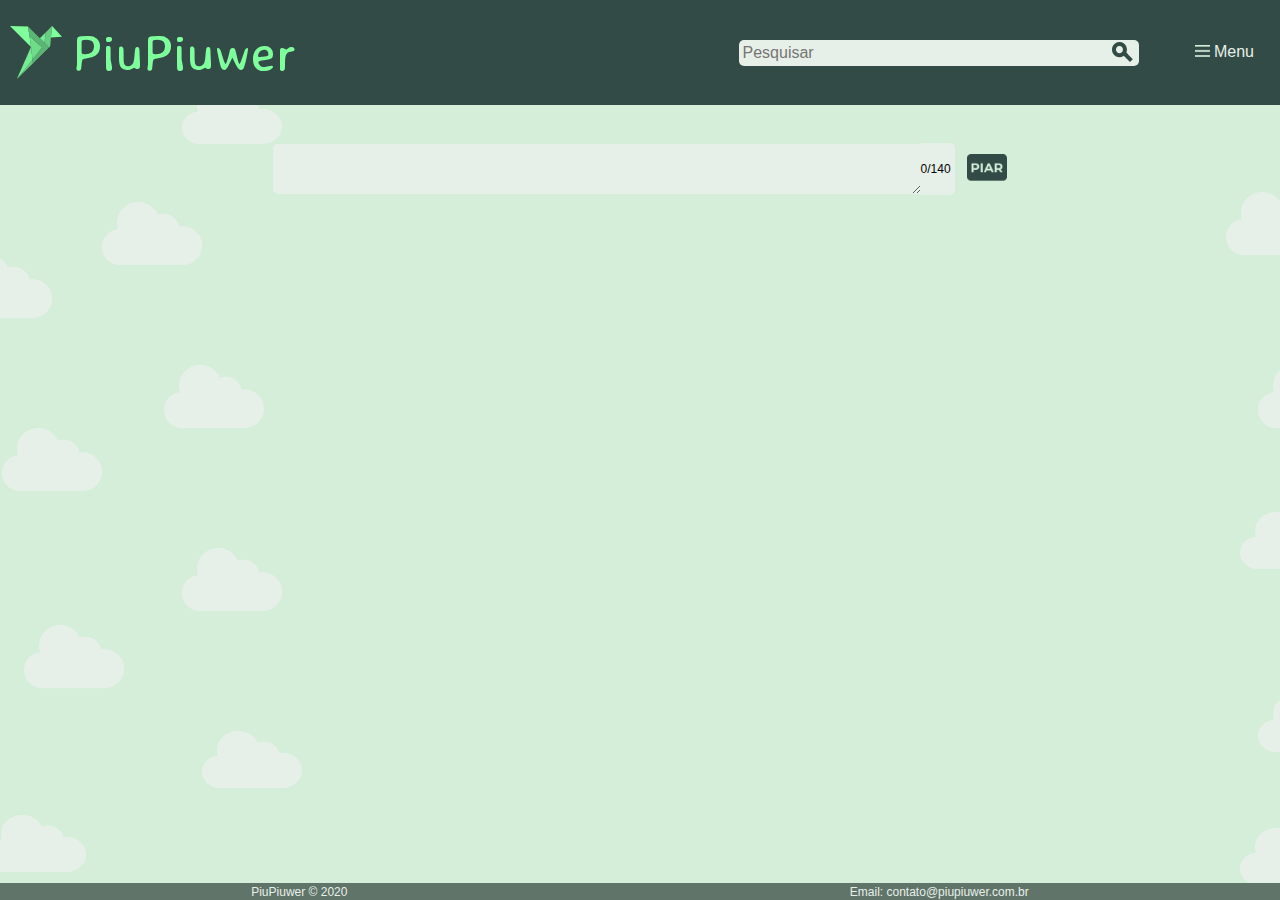
==== index-feed.html @ 3635691a "code feed page" ====
<!DOCTYPE html>
<html>

	<head>

		<meta http-equiv="Content-Type" content="text/html; charset=utf-8" />
		<title>PiuPiuwer</title>
		<link rel="icon" href="img/logo.svg">
		<link rel="stylesheet" type="text/css" href="reset.css"/>
		<link rel="stylesheet" type="text/css" href="style-feed.css"/>	
		<link href="https://fonts.googleapis.com/css2?family=Averia+Sans+Libre&display=swap" rel="stylesheet">
		<meta name="viewport" content="width=device-width, initial-scale=1.0">
	</head>

	<body>
		<header>
			<div id="titulo">
				<img id="logo" src="img/logo.svg">
				<h1 id="piupiuwer" >PiuPiuwer</h1>
			</div>
			<nav id="navheader">
				<div id=divpesquisa>
					<form id="formpesquisa">
						<input id=pesquisar name="pesquisar" placeholder="Pesquisar" type="text">
						<button id="botaopesquisa"><img src='img/pesquisa.png'></button>
					</form>
					<p class="erro" id="erropesq"></p>
				</div>
				<button id="botaomenu"><img width="15px" id="iconemenu" src="img/menu.png"> Menu</button>	
			</nav>
		</header>
		<main>
			<form id="publicar">
				<textarea id="novopiu" rows="2" onkeyup="caracteres('novopiu','contagem');" onkeydown="caracteres('novopiu','contagem');" onmouseout="caracteres('novopiu','contagem');"></textarea><br>
				<span class="contador" id="contagem">0</span><span class="contador" id="maximo">/140</span>
				<button id="botaopiar"><img id="piar" width="40px" src="img/piar.png"></button>
            </form>
			<p class="erro" id="erropubli"></p>
			<nav id="feed">
            </nav>
		</main>
		<footer>
			<p>PiuPiuwer &#169; 2020</p>
			<p>Email: contato@piupiuwer.com.br</p>

		</footer>
	</body>

	<script src="js/feed.js"></script>	

</html>
---- style-feed.css ----
body{
    background-color: #D4EED9;
    font-family: 'Montserrat', sans-serif;
    background-image: url("img/bgfeed.png");
}
header{
    background:#334B46;
    display: flex;
    justify-content: space-between;
}
#titulo{
    display:flex;
    align-items: center;
    align-self: center;
}
#logo{
    width: 52px;
    margin: 26px 10px;
}
#piupiuwer{
    font-size: 50px;
    font-family: 'Averia Sans Libre', cursive;
    color: #7EFF9B;
}
#navheader{
    display: flex;
}
#divpesquisa{
    display: flex;
    flex-direction: column;
    width:400px;
}
#formpesquisa{
    display: flex;
    align-self: center;
    justify-content: center; 
    width:100%;
    margin-top: 10%;
}
#pesquisar{
    width: 30%;
    border: none;
    border-radius: 5px 0px 0px 5px;
    padding: 1%;
    font-size: 16px;
    background: #E7F0E8;
    width:100%;
}
#pesquisar:focus{
    outline: none;
}
#botaopesquisa{
    border-radius: 0px 5px 5px 0px;
    border: none;
    background: #E7F0E8;
}
#botaopesquisa:focus{
    outline: none;
}
#botaopesquisa:hover{
    cursor: pointer;
}
#erropesq{
    margin: 10px auto;
}
#botaomenu{
    font-size: 16px;
    background: #334B46;
    color: #E7F0E8;
    border: none;
    margin-right: 20px;
    margin-left: 50px;
    align-self: center;
}
#botaomenu:focus{
    outline: none;
}
main{
    text-align: center;
}
#publicar{
    display: flex;
    justify-content: center;
    align-items: center;
    margin-top: 3%;
}
#novopiu{
    background: #E7F0E8;
    border: none;
    border-radius: 5px 0 0 5px;
    font-size: 18px;
    padding: 4px;
    width: 50%;
}
#novopiu:focus{
    outline: none;
}
.contador{
    background-color: #E7F0E8;
    font-size: 12px;
    padding-top: 20px;
    padding-bottom: 20px;
}
#maximo{
    border-radius: 0 5px 5px 0;
    padding-right: 4px;
}
#botaopiar{
    background: #D4EED9;
    border: none;
    border-radius: 0 5px 0 5px;
    padding: 0;
    margin-left: 1%;
}
#botaopiar:focus{
    outline: none;
}
.erro{
    color: red;
    font-size: 14px;
}
#erropubli{
    margin-top: 10px;
}
.divfeed{
    background-color: #E7F0E8;
    width: 54%;
    padding: 15px;
    border-radius: 15px;
    margin: 20px auto;
}
.divusuario{
    display: flex;
    align-items: center;
    margin-bottom: 25px;
}
.imagem{
    height: 35px;
    width: 35px;
    margin-right: 10px;
    border-radius: 5px;
    background-image: url('img/usuario.png');
    background-size: cover;
}
.nome{
    font-weight: 600;
    color: #334B46;
}
.piu{
    margin: auto;
    font-size: 18px;
    text-align: justify;
}
.interacao{
    display: flex;
    justify-content: flex-start;
    align-items: baseline;
    margin-top: 20px;

}
.curtidas{
    color:#334B46;
    font-weight: 600;
    font-size: 14px;
}
.curtir{
    border: none;
    background: #E7F0E8;
    color: #334B46;
    margin-right: 3px;
    font-weight: 600;
}
.curtir:focus{
    outline: none;
}
.curtir:hover{
    text-decoration: underline;
    cursor: pointer;
}
.del{
    border: none;
    background: #E7F0E8;
    color: #334B46;
    margin-left: 3px;
    font-weight: 600;
}
.del:focus{
    outline: none;
}
.del:hover{
    text-decoration: underline;
    cursor: pointer;
}
footer{
    display: flex;
    justify-content: space-around;
    background-color: #60746A;
    color: #E7F0E8;
    padding: 0.2em 0;
    font-size: 12px;
    width: 100%;
    position: fixed;
    bottom: 0;
}


@media only screen and (max-width: 850px) {
    body{
        background-image: none;
    }
    header{
        display: flex;
        flex-direction: column;
        text-align: center;
    }
    #titulo{
        justify-content: center;
    }
    #logo{
        width: 12%;
        margin: 3% 1%;
    }  
    #piupiuwer{
        font-size: 40px;
    }
    #navheader{
        justify-content: center;
    }
    #formpesquisa{
        margin-top: 4%;
        margin-left: 2%;
    }
    #botaomenu{
        display: flex;
        align-items: center;
        margin-left: 5%;
        margin-right: 0;
    }
    #iconemenu{
        margin-right: 5%;
    }
}

@media only screen and (max-height: 600px) and (orientation: landscape){
    body{
        background-image: none;
    }
    header{
        display: flex;
        flex-direction: column;
        text-align: center;
    }
    #titulo{
        justify-content: center;
    }
    #logo{
        width: 12%;
        margin: 3% 1%;
    }  
    #piupiuwer{
        font-size: 40px;
    }
    #navheader{
        justify-content: center;
    }
    #formpesquisa{
        margin-top: 4%;
        margin-left: 2%;
    }
    #botaomenu{
        display: flex;
        align-items: center;
        margin-left: 5%;
        margin-right: 0;
    }
    #iconemenu{
        margin-right: 5%;
    }
}
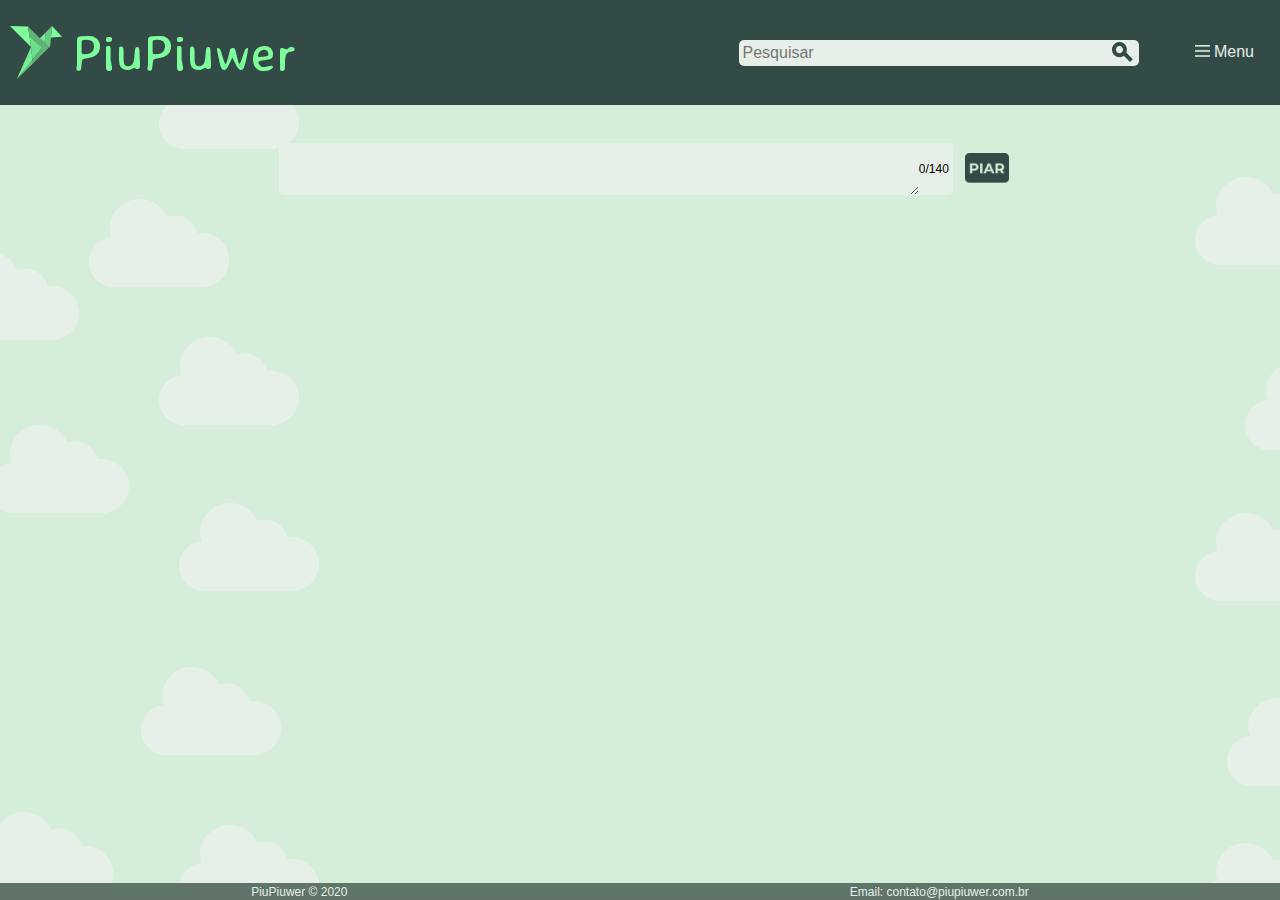
==== commit 12ad3b36: "finish feed page" ====
--- a/index-feed.html
+++ b/index-feed.html
@@ -31,9 +31,11 @@
 		</header>
 		<main>
 			<form id="publicar">
-				<textarea id="novopiu" rows="2" onkeyup="caracteres('novopiu','contagem');" onkeydown="caracteres('novopiu','contagem');" onmouseout="caracteres('novopiu','contagem');"></textarea><br>
-				<span class="contador" id="contagem">0</span><span class="contador" id="maximo">/140</span>
-				<button id="botaopiar"><img id="piar" width="40px" src="img/piar.png"></button>
+				<div id='barrapiu'>
+					<textarea id="novopiu" rows="2" onkeyup="caracteres('novopiu','contagem');" onkeydown="caracteres('novopiu','contagem');" onmouseout="caracteres('novopiu','contagem');"></textarea><br>
+					<span class="contador" id="contagem">0</span><span class="contador" id="maximo">/140</span>
+				</div>
+				<button id="botaopiar"><img id="piar" width="44px" src="img/piar.png"></button>
             </form>
 			<p class="erro" id="erropubli"></p>
 			<nav id="feed">
--- a/style-feed.css
+++ b/style-feed.css
@@ -16,6 +16,7 @@
 #logo{
     width: 52px;
     margin: 26px 10px;
+    display: ;
 }
 #piupiuwer{
     font-size: 50px;
@@ -71,8 +72,67 @@
     margin-right: 20px;
     margin-left: 50px;
     align-self: center;
+    transition: 0.2s;
+}
+#botaomenu:hover{
+    cursor: pointer;
+    opacity: 0.5;
 }
 #botaomenu:focus{
+    outline: none;
+}
+header{
+    position: relative;
+}
+.divopcoes{
+    display: flex;
+    flex-direction: column;
+    position: absolute;
+    bottom:-100%;
+    right: 0;
+    width: 110px;
+}
+.botaoperfil{
+    background-color: #334B46;
+    border: none;
+    color: #E7F0E8;
+    font-size: 14px;
+    padding: 10px 5px;
+}
+.botaoperfil:hover{
+    cursor: pointer;
+    color:rgba(231,240,232,0.5);
+}
+.botaoperfil:focus{
+    outline: none;
+}
+.botaoajuda{
+    background-color: #334B46;
+    border: none;
+    color: #E7F0E8;
+    font-size: 14px;
+    padding: 10px 5px;
+}
+.botaoajuda:hover{
+    cursor: pointer;
+    color:rgba(231,240,232,0.5);
+}
+.botaoajuda:focus{
+    outline: none;
+}
+.botaosair{
+    background-color: #334B46;
+    border: none;
+    color: #E7F0E8;
+    font-size: 14px;
+    padding: 10px 5px;
+    border-radius: 0 0 15px 15px;
+}
+.botaosair:hover{
+    cursor: pointer;
+    color:rgba(231,240,232,0.5);
+}
+.botaosair:focus{
     outline: none;
 }
 main{
@@ -80,9 +140,14 @@
 }
 #publicar{
     display: flex;
-    justify-content: center;
     align-items: center;
-    margin-top: 3%;
+    margin: 3%;
+}
+#barrapiu{
+    display: flex;
+    width: 56%;
+    margin-left: 20%;
+    justify-self: center;
 }
 #novopiu{
     background: #E7F0E8;
@@ -90,7 +155,7 @@
     border-radius: 5px 0 0 5px;
     font-size: 18px;
     padding: 4px;
-    width: 50%;
+    width: 100%;
 }
 #novopiu:focus{
     outline: none;
@@ -112,15 +177,15 @@
     padding: 0;
     margin-left: 1%;
 }
+#botaopiar:hover{
+    cursor: pointer;
+}
 #botaopiar:focus{
     outline: none;
 }
 .erro{
     color: red;
     font-size: 14px;
-}
-#erropubli{
-    margin-top: 10px;
 }
 .divfeed{
     background-color: #E7F0E8;
@@ -135,8 +200,8 @@
     margin-bottom: 25px;
 }
 .imagem{
-    height: 35px;
-    width: 35px;
+    height: 40px;
+    width: 40px;
     margin-right: 10px;
     border-radius: 5px;
     background-image: url('img/usuario.png');
@@ -145,6 +210,11 @@
 .nome{
     font-weight: 600;
     color: #334B46;
+    margin-top: 5px;
+}
+.user{
+    font-size: 12px;
+    margin-top: 5px;
 }
 .piu{
     margin: auto;
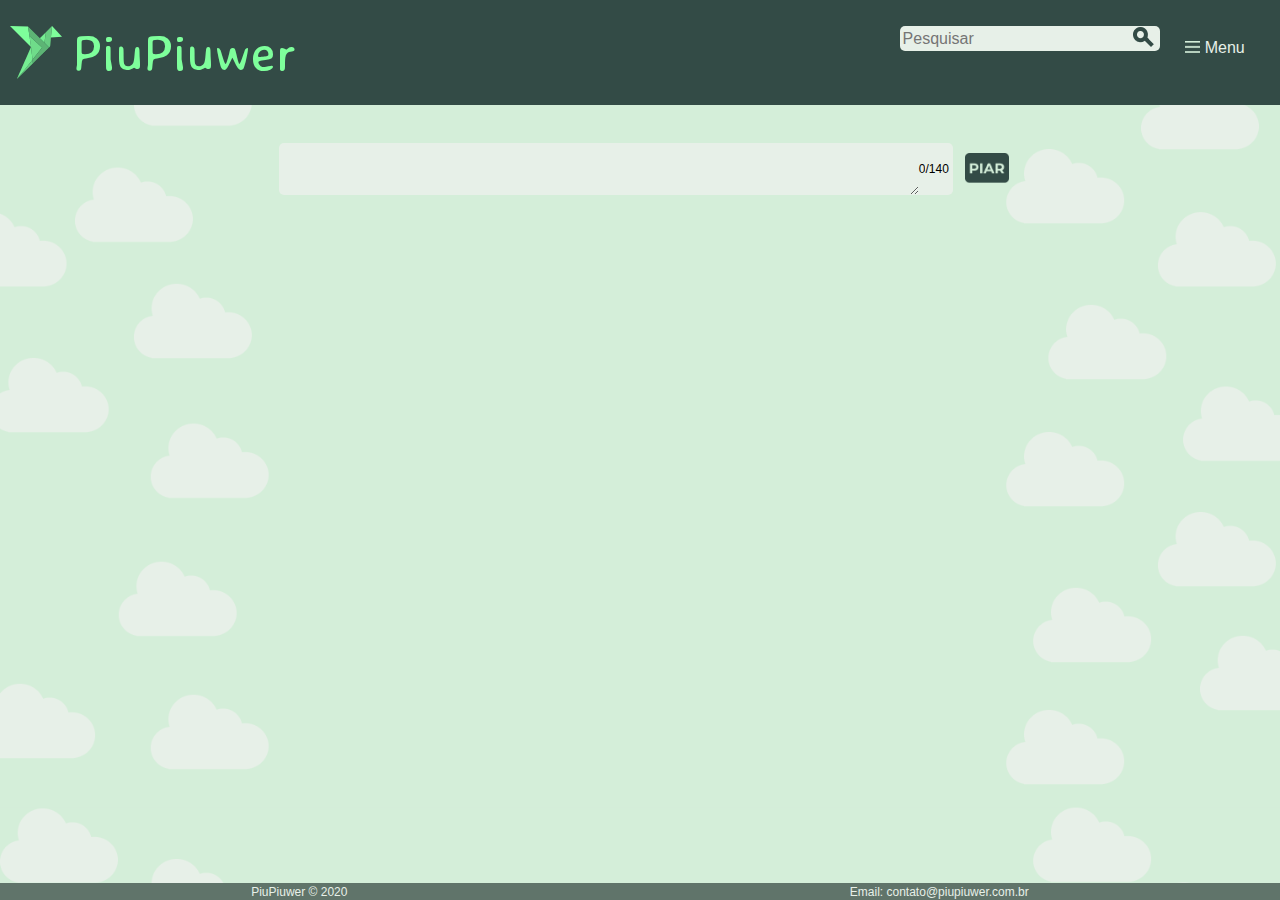
==== commit 0e866305: "code perfil and perfilext pages" ====
--- a/index-feed.html
+++ b/index-feed.html
@@ -26,7 +26,9 @@
 					</form>
 					<p class="erro" id="erropesq"></p>
 				</div>
-				<button id="botaomenu"><img width="15px" id="iconemenu" src="img/menu.png"> Menu</button>	
+				<div id="divmenu">
+					<button id="botaomenu"><img width="15px" id="iconemenu" src="img/menu.png"> Menu</button>
+				</div>	
 			</nav>
 		</header>
 		<main>
--- a/style-feed.css
+++ b/style-feed.css
@@ -2,11 +2,13 @@
     background-color: #D4EED9;
     font-family: 'Montserrat', sans-serif;
     background-image: url("img/bgfeed.png");
+    background-size: 100%;
 }
 header{
     background:#334B46;
     display: flex;
     justify-content: space-between;
+    position: relative;
 }
 #titulo{
     display:flex;
@@ -30,6 +32,8 @@
     display: flex;
     flex-direction: column;
     width:400px;
+    padding-right: 30%;
+    padding-left: 5%;
 }
 #formpesquisa{
     display: flex;
@@ -64,13 +68,21 @@
 #erropesq{
     margin: 10px auto;
 }
+#divmenu{
+    display: flex;
+    flex-direction: column;
+    position: absolute;
+    right: 0;
+    top: 38px;
+    width: 160px;
+}
 #botaomenu{
     font-size: 16px;
-    background: #334B46;
-    color: #E7F0E8;
-    border: none;
-    margin-right: 20px;
-    margin-left: 50px;
+    background: none;
+    color: #E7F0E8;
+    border: none;
+    padding-right: 20px;
+    padding-left: 50px;
     align-self: center;
     transition: 0.2s;
 }
@@ -81,16 +93,12 @@
 #botaomenu:focus{
     outline: none;
 }
-header{
-    position: relative;
-}
 .divopcoes{
     display: flex;
     flex-direction: column;
-    position: absolute;
-    bottom:-100%;
-    right: 0;
-    width: 110px;
+    padding-top: 5%;
+    width:110px;
+    padding-left: 50px;
 }
 .botaoperfil{
     background-color: #334B46;
@@ -98,6 +106,7 @@
     color: #E7F0E8;
     font-size: 14px;
     padding: 10px 5px;
+    margin: 0;
 }
 .botaoperfil:hover{
     cursor: pointer;
@@ -106,18 +115,19 @@
 .botaoperfil:focus{
     outline: none;
 }
-.botaoajuda{
+.botaosenha{
     background-color: #334B46;
     border: none;
     color: #E7F0E8;
     font-size: 14px;
     padding: 10px 5px;
-}
-.botaoajuda:hover{
+    margin: 0;
+}
+.botaosenha:hover{
     cursor: pointer;
     color:rgba(231,240,232,0.5);
 }
-.botaoajuda:focus{
+.botaosenha:focus{
     outline: none;
 }
 .botaosair{
@@ -127,6 +137,7 @@
     font-size: 14px;
     padding: 10px 5px;
     border-radius: 0 0 15px 15px;
+    margin: 0;
 }
 .botaosair:hover{
     cursor: pointer;
@@ -272,6 +283,9 @@
     position: fixed;
     bottom: 0;
 }
+.cinza{
+    color: #999999;
+}
 
 
 @media only screen and (max-width: 850px) {
@@ -285,6 +299,7 @@
     }
     #titulo{
         justify-content: center;
+        margin-right: 30%;
     }
     #logo{
         width: 12%;
@@ -296,18 +311,35 @@
     #navheader{
         justify-content: center;
     }
+    #divpesquisa{
+        padding: 0 10px;
+    }
     #formpesquisa{
         margin-top: 4%;
         margin-left: 2%;
     }
+    #divmenu{
+        top: 20%;
+        margin-top: 0;
+        margin-left: 65%;
+        left: 0;
+    }
     #botaomenu{
         display: flex;
         align-items: center;
-        margin-left: 5%;
-        margin-right: 0;
+        top: 0;
+        right: 0;
+        margin-top: 0;
+        margin-right: 30%;
+        padding-left: 0;
     }
     #iconemenu{
         margin-right: 5%;
+    }
+    .divopcoes{
+        top:0;
+        margin-top: 2%;
+        padding-left: 0px;
     }
 }
 
@@ -337,13 +369,27 @@
         margin-top: 4%;
         margin-left: 2%;
     }
+    #divmenu{
+        top: 20%;
+        margin-top: 0;
+        margin-left: 65%;
+        left: 0;
+    }
     #botaomenu{
         display: flex;
         align-items: center;
-        margin-left: 5%;
-        margin-right: 0;
+        top: 0;
+        right: 0;
+        margin-top: 0;
+        margin-right: 30%;
+        padding-left: 0;
     }
     #iconemenu{
         margin-right: 5%;
     }
+    .divopcoes{
+        top:0;
+        margin-top: 2%;
+        padding-left: 0px;
+    }
 }